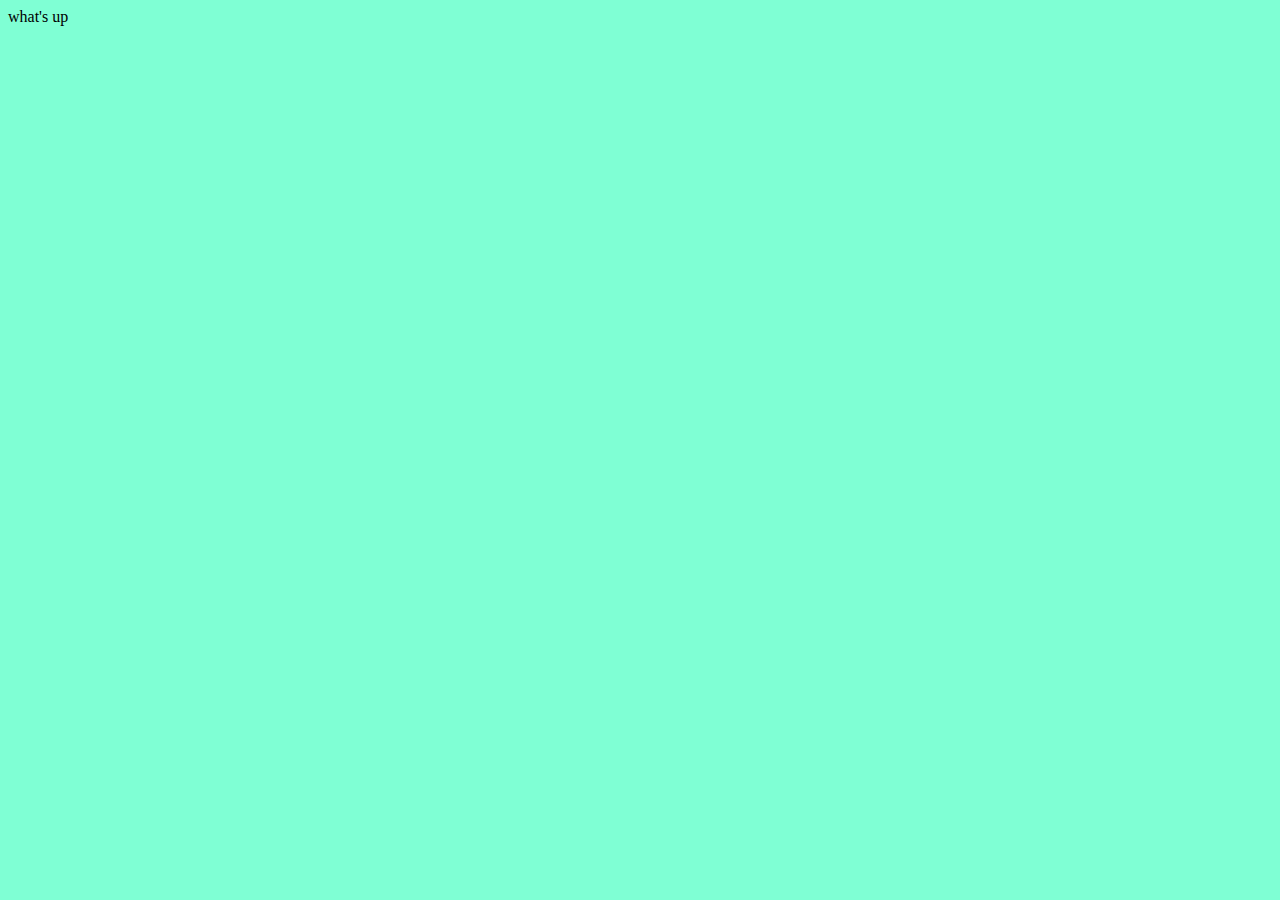
==== hangman-app/index.html @ 991639d7 "set up index.html, style.css, app.js and README.md" ====
<!DOCTYPE html>
<html lang="en">

<head>
    <meta charset="UTF-8">
    <meta http-equiv="X-UA-Compatible" content="IE=edge">
    <meta name="viewport" content="width=device-width, initial-scale=1.0">
    <script src="https://code.jquery.com/jquery-3.5.1.min.js"
        integrity="sha256-9/aliU8dGd2tb6OSsuzixeV4y/faTqgFtohetphbbj0=" crossorigin="anonymous"></script>
    <script src="app/app.js"></script>
    <link rel="stylesheet" href="style/style.css">
    <title>Document</title>
</head>

<body>
    <div>what's up</div>
</body>

</html>
---- hangman-app/style/style.css ----
body {
    background-color: aquamarine;
}
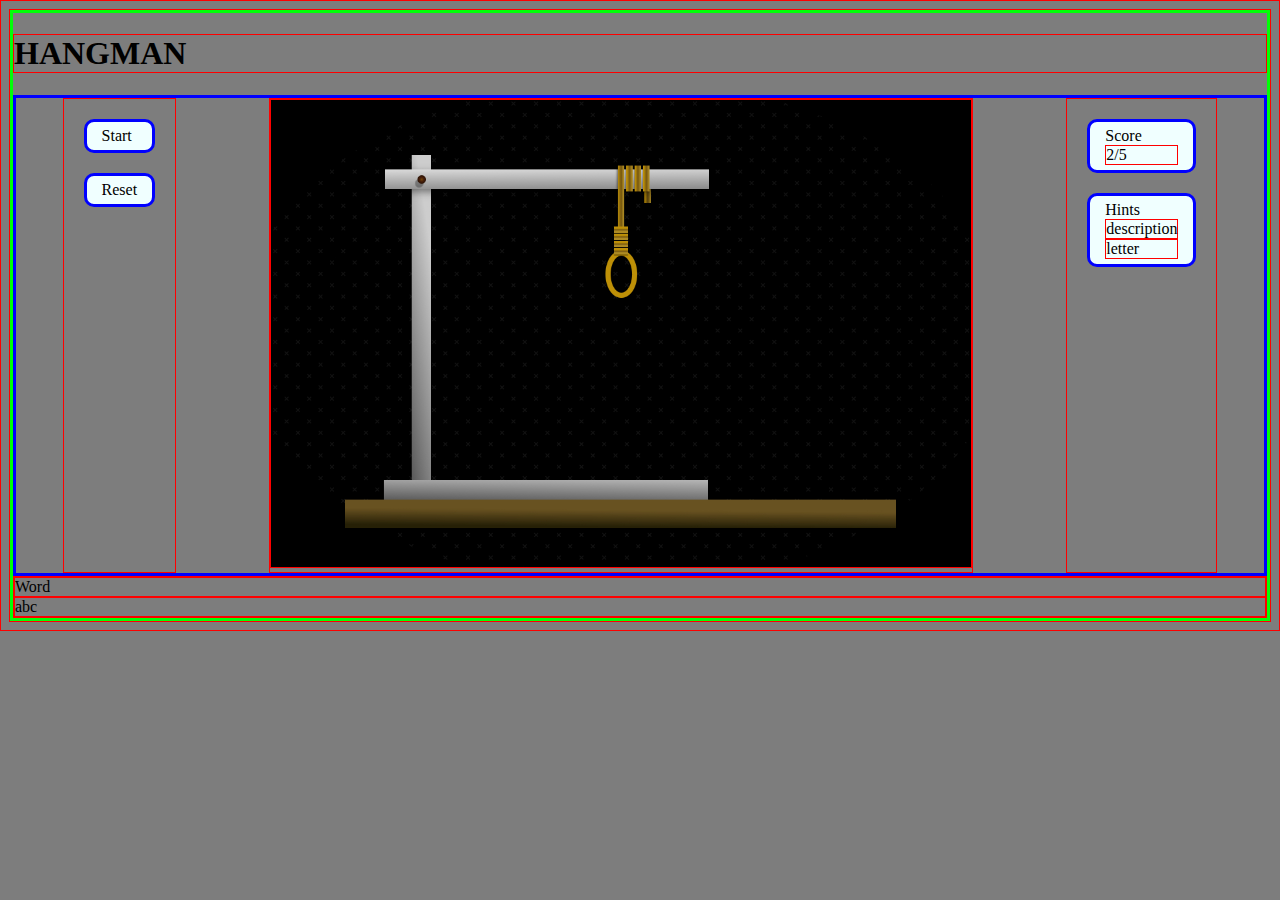
==== commit 821cd075: "set up html, working on css" ====
--- a/hangman-app/index.html
+++ b/hangman-app/index.html
@@ -13,7 +13,42 @@
 </head>
 
 <body>
-    <div>what's up</div>
+    <div class="container">
+        <h1>HANGMAN</h1>
+        <div class="top-container">
+            <div class="left">
+                <div id="start">
+                    Start
+                </div>
+                <div id="reset">
+                    Reset
+                </div>
+            </div>
+
+            <div id="image">
+                <img src="style/img/Hangman_Empty.jpg" alt="hangman-drawing">
+            </div>
+            <div class="right">
+                <div id="score">
+                    Score
+                    <div>2/5</div>
+                </div>
+                <div id="hints">
+                    Hints
+                    <div id="hint-description">description</div>
+                    <div id="hint-letter">letter</div>
+                </div>
+            </div>
+        </div>
+
+        <div class="bottom-container">
+            <div id="word">Word</div>
+            <div class="letters">
+                abc
+            </div>
+        </div>
+
+    </div>
 </body>
 
 </html>--- a/hangman-app/style/style.css
+++ b/hangman-app/style/style.css
@@ -1,3 +1,39 @@
+* {
+    border: 1px solid red;
+}
 body {
-    background-color: aquamarine;
-}+    background: rgb(125, 125, 125);
+}
+
+.container {
+    border: 3px solid rgb(0, 255, 8);
+}
+
+.top-container {
+    border: 3px solid blue;
+    display: flex;
+    flex-direction: row;
+    justify-content: space-around;
+}
+
+img {
+    width: 700px;
+    min-width: 400px;
+}
+
+#reset, #start {
+    background-color: azure;
+    padding: 5px 15px;
+    border: 3px solid blue;
+    border-radius: 10px;
+    margin: 20px;
+}
+
+#score, #hints {
+    background-color: azure;
+    padding: 5px 15px;
+    border: 3px solid blue;
+    border-radius: 10px;
+    margin: 20px;
+}
+
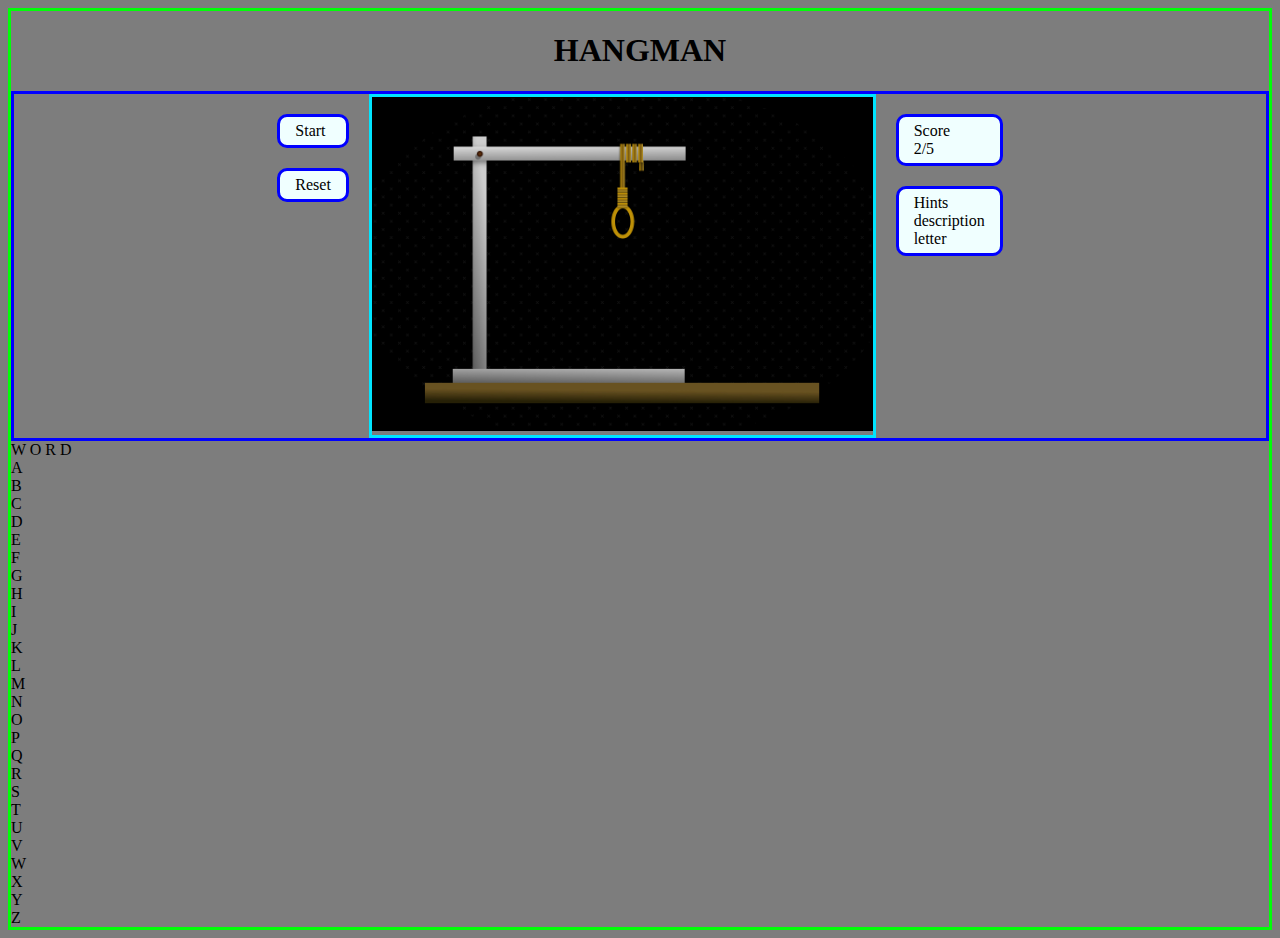
==== commit 58fbdf99: "add alphabet via jQuery" ====
--- a/hangman-app/index.html
+++ b/hangman-app/index.html
@@ -29,12 +29,10 @@
                 <img src="style/img/Hangman_Empty.jpg" alt="hangman-drawing">
             </div>
             <div class="right">
-                <div id="score">
-                    Score
+                <div id="score">Score
                     <div>2/5</div>
                 </div>
-                <div id="hints">
-                    Hints
+                <div id="hints">Hints
                     <div id="hint-description">description</div>
                     <div id="hint-letter">letter</div>
                 </div>
@@ -42,10 +40,8 @@
         </div>
 
         <div class="bottom-container">
-            <div id="word">Word</div>
-            <div class="letters">
-                abc
-            </div>
+            <div id="word">W O R D</div>
+            <div class="letters"></div>
         </div>
 
     </div>
--- a/hangman-app/style/style.css
+++ b/hangman-app/style/style.css
@@ -1,8 +1,12 @@
 * {
-    border: 1px solid red;
+    /* border: 1px solid red; */
 }
 body {
     background: rgb(125, 125, 125);
+}
+
+h1 {
+    text-align: center;
 }
 
 .container {
@@ -13,12 +17,17 @@
     border: 3px solid blue;
     display: flex;
     flex-direction: row;
-    justify-content: space-around;
+    justify-content: center;
 }
 
-img {
-    width: 700px;
-    min-width: 400px;
+#image {
+    width: 40%;
+    border: 3px solid rgb(0, 229, 255);
+}
+
+#image img {
+    width: 100%;
+    min-width: 200px;
 }
 
 #reset, #start {
@@ -37,3 +46,17 @@
     margin: 20px;
 }
 
+/* LETTERS */
+
+.letter, .letter-selected {
+    width: 3vw;
+    height: 3vw;
+    border-radius: .5vw;
+    border: 3px solid red;
+    background: white;
+    color: black;
+}
+
+.letter-selected {
+    opacity: .7;
+}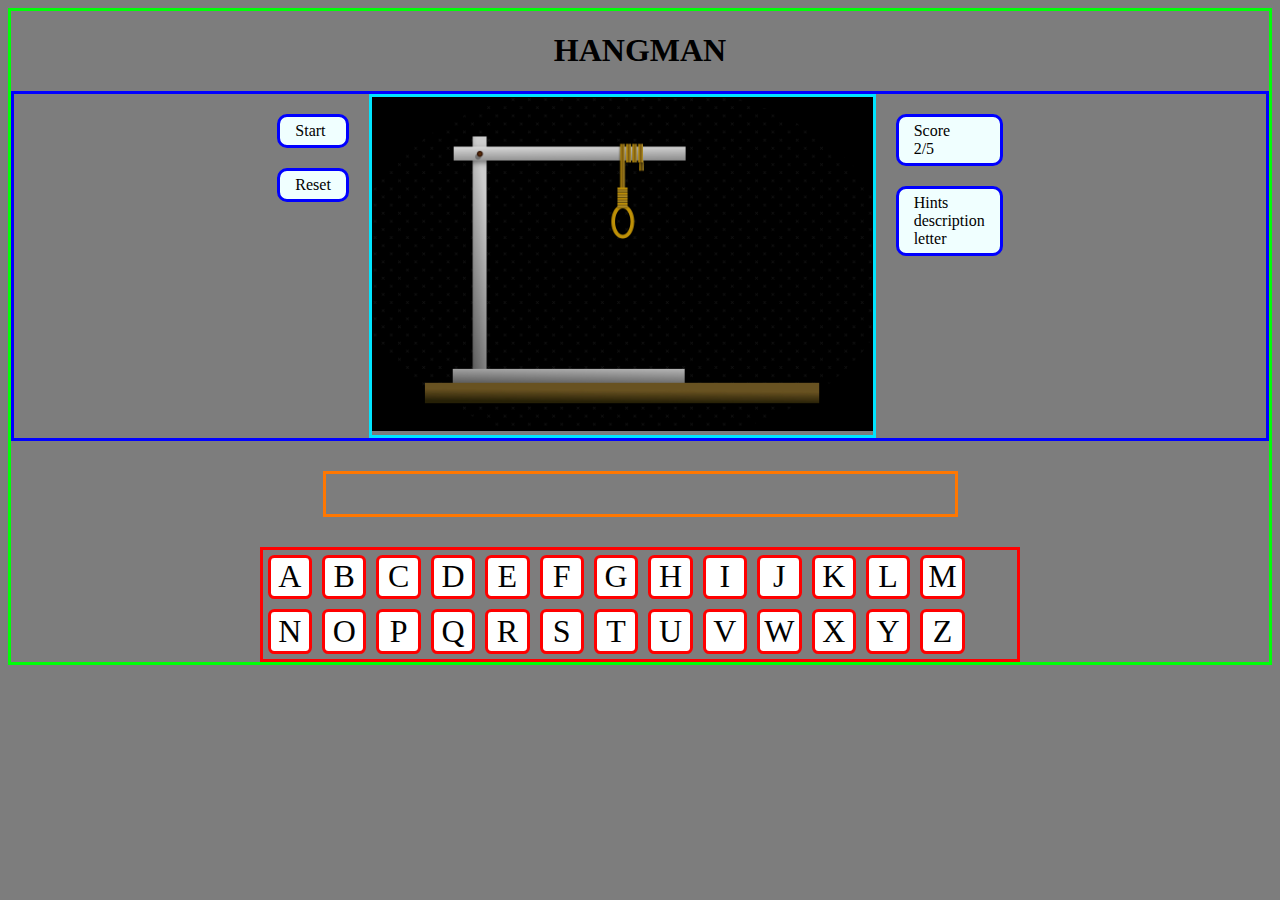
==== commit 744ae5a1: "by clicking on a letter it adds itself to a hidden word, and you can only click on the letter once" ====
--- a/hangman-app/index.html
+++ b/hangman-app/index.html
@@ -40,7 +40,7 @@
         </div>
 
         <div class="bottom-container">
-            <div id="word">W O R D</div>
+            <div id="word"></div>
             <div class="letters"></div>
         </div>
 
--- a/hangman-app/style/style.css
+++ b/hangman-app/style/style.css
@@ -46,17 +46,59 @@
     margin: 20px;
 }
 
+
+/* WORD */
+
+#word {
+    width: 50%;
+    margin: 30px auto;
+    border: 3px solid rgb(255, 119, 0);
+    height: 40px;
+    display: flex;
+    justify-content: center;
+    align-items: center;
+    
+
+}
+
+.word-letter {
+    font-size: 3em;
+    color: white;
+
+}
+
+
+
+
+
 /* LETTERS */
 
+.letters {
+    border: 3px solid red;
+    /* width: 645px; */
+    max-width: 60%;
+    display: flex;
+    flex-wrap: wrap;
+    margin: 0 auto;
+    align-items:flex-start;
+}
+
+
 .letter, .letter-selected {
+    display: flex;
     width: 3vw;
     height: 3vw;
     border-radius: .5vw;
     border: 3px solid red;
     background: white;
     color: black;
+    font-size: 2.5vw;
+    align-items: center;
+    justify-content: center;
+    
+    margin: 5px;
 }
 
 .letter-selected {
-    opacity: .7;
+    opacity: .3;
 }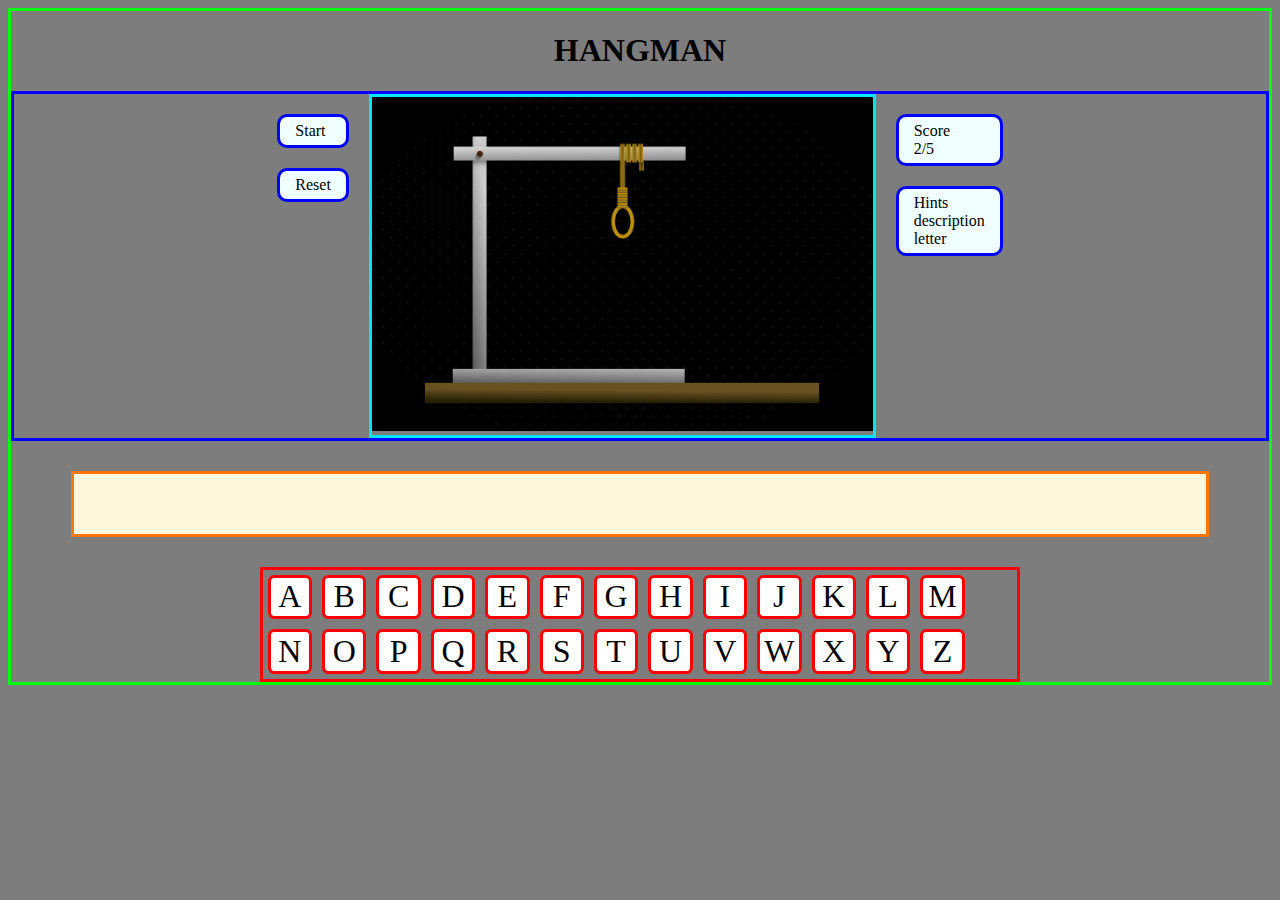
==== commit 6181668d: "if user clicks wrong letter hangman draws a head" ====
--- a/hangman-app/index.html
+++ b/hangman-app/index.html
@@ -25,8 +25,8 @@
                 </div>
             </div>
 
-            <div id="image">
-                <img src="style/img/Hangman_Empty.jpg" alt="hangman-drawing">
+            <div id="div-image">
+                <img id="image" src="style/img/Hangman_Empty.jpg" alt="hangman-drawing">
             </div>
             <div class="right">
                 <div id="score">Score
--- a/hangman-app/style/style.css
+++ b/hangman-app/style/style.css
@@ -20,12 +20,12 @@
     justify-content: center;
 }
 
-#image {
+#div-image {
     width: 40%;
     border: 3px solid rgb(0, 229, 255);
 }
 
-#image img {
+#image {
     width: 100%;
     min-width: 200px;
 }
@@ -36,6 +36,10 @@
     border: 3px solid blue;
     border-radius: 10px;
     margin: 20px;
+}
+
+.start-clicked {
+    opacity: .4;
 }
 
 #score, #hints {
@@ -50,26 +54,35 @@
 /* WORD */
 
 #word {
-    width: 50%;
+    width: 90%;
     margin: 30px auto;
+    background: cornsilk;
     border: 3px solid rgb(255, 119, 0);
-    height: 40px;
+    height: 60px;
     display: flex;
     justify-content: center;
     align-items: center;
-    
 
 }
 
-.word-letter {
-    font-size: 3em;
-    color: white;
-
+.word-letter, .hidden-letter, .hidden-space {
+    font-size: 35px;
+    color: rgb(255, 0, 0);
+    border-bottom: 4px solid purple;
+    margin: 0 5px;
+    width: 40px;
+    display: flex;
+    justify-content: center;
 }
 
+.hidden-letter {
+    color: rgba(0, 0, 0, .05);
+}
 
-
-
+.hidden-space {
+    opacity: 0;
+    margin: 0;
+}
 
 /* LETTERS */
 
@@ -100,5 +113,5 @@
 }
 
 .letter-selected {
-    opacity: .3;
+    opacity: .2;
 }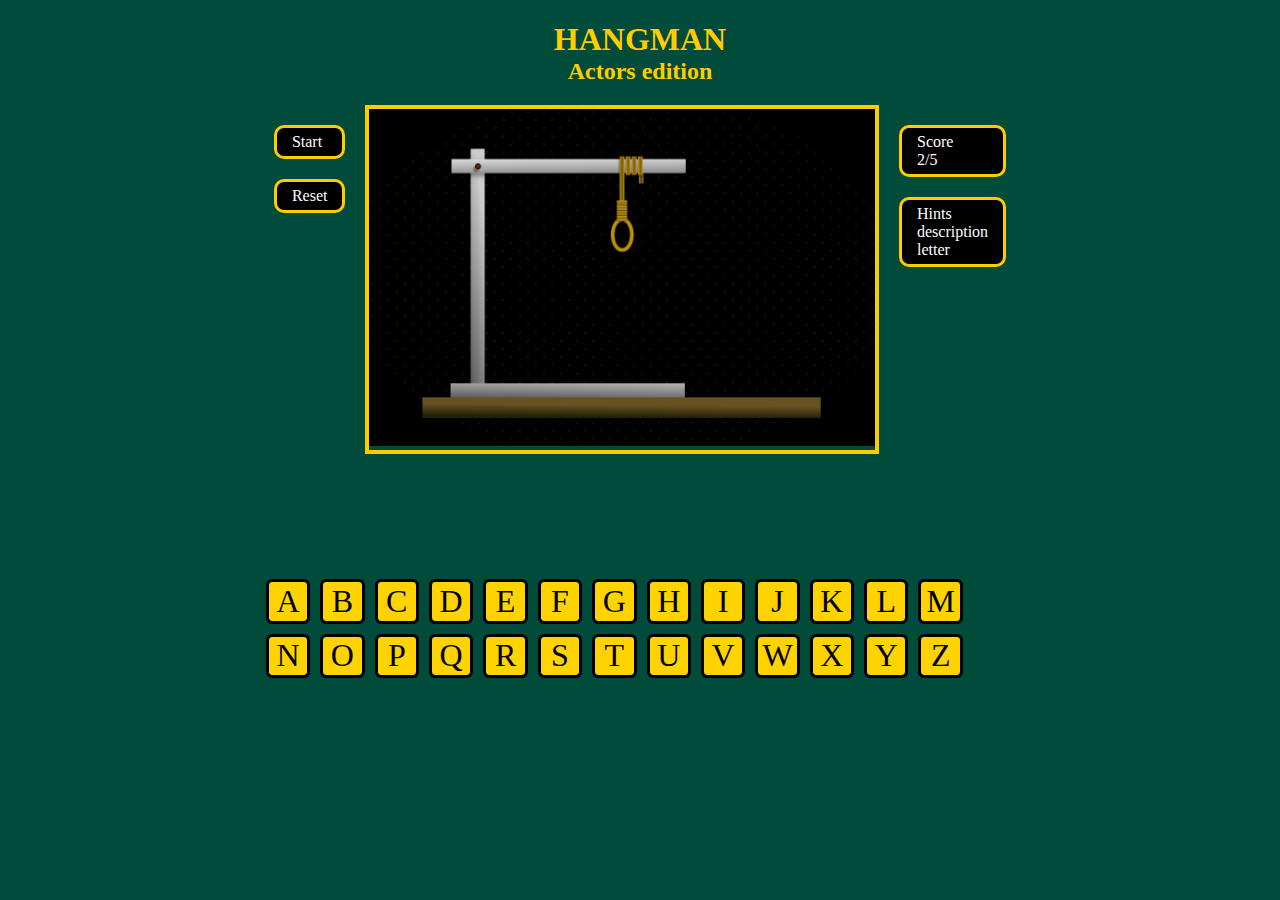
==== commit 1154b997: "figuring out how to change image with every wrong letter" ====
--- a/hangman-app/index.html
+++ b/hangman-app/index.html
@@ -15,6 +15,7 @@
 <body>
     <div class="container">
         <h1>HANGMAN</h1>
+        <h2>Actors edition</h2>
         <div class="top-container">
             <div class="left">
                 <div id="start">
--- a/hangman-app/style/style.css
+++ b/hangman-app/style/style.css
@@ -2,19 +2,28 @@
     /* border: 1px solid red; */
 }
 body {
-    background: rgb(125, 125, 125);
+    background: rgb(0, 75, 58);
+}
+
+h1, h2 {
+    text-align: center;
+    color:rgb(255, 204, 0);
 }
 
 h1 {
-    text-align: center;
+    margin-bottom: 0;
+}
+
+h2 {
+    margin-top: 0;
 }
 
 .container {
-    border: 3px solid rgb(0, 255, 8);
+    /* border: 3px solid rgb(0, 255, 8); */
 }
 
 .top-container {
-    border: 3px solid blue;
+    /* border: 3px solid blue; */
     display: flex;
     flex-direction: row;
     justify-content: center;
@@ -22,7 +31,7 @@
 
 #div-image {
     width: 40%;
-    border: 3px solid rgb(0, 229, 255);
+    border: 4px solid rgb(255, 204, 0);
 }
 
 #image {
@@ -31,23 +40,38 @@
 }
 
 #reset, #start {
-    background-color: azure;
+    background-color: rgb(0, 0, 0);
     padding: 5px 15px;
-    border: 3px solid blue;
+    border: 3px solid rgb(255, 204, 0);
     border-radius: 10px;
     margin: 20px;
+    color: white;
+}
+
+#reset:hover,
+#start:hover {
+    color: rgb(255, 204, 0);
+    cursor: pointer;
+}
+
+#reset:active,
+#start:active {
+    background-color:rgb(255, 204, 0);
+    color: black;
+    cursor: pointer;
 }
 
 .start-clicked {
-    opacity: .4;
+    opacity: .5;
 }
 
 #score, #hints {
-    background-color: azure;
+    background-color: rgb(0, 0, 0);
     padding: 5px 15px;
-    border: 3px solid blue;
+    border: 3px solid rgb(255, 204, 0);
     border-radius: 10px;
     margin: 20px;
+    color:rgb(255, 255, 255);
 }
 
 
@@ -56,8 +80,8 @@
 #word {
     width: 90%;
     margin: 30px auto;
-    background: cornsilk;
-    border: 3px solid rgb(255, 119, 0);
+    /* background: rgb(0, 0, 0); */
+    /* border: 3px solid rgb(255, 204, 0); */
     height: 60px;
     display: flex;
     justify-content: center;
@@ -67,8 +91,8 @@
 
 .word-letter, .hidden-letter, .hidden-space {
     font-size: 35px;
-    color: rgb(255, 0, 0);
-    border-bottom: 4px solid purple;
+    color: rgb(255, 255, 255);
+    border-bottom: 4px solid rgb(255, 162, 0);
     margin: 0 5px;
     width: 40px;
     display: flex;
@@ -76,7 +100,7 @@
 }
 
 .hidden-letter {
-    color: rgba(0, 0, 0, .05);
+    color: rgba(0, 0, 0, .0);
 }
 
 .hidden-space {
@@ -87,7 +111,7 @@
 /* LETTERS */
 
 .letters {
-    border: 3px solid red;
+    /* border: 3px solid red; */
     /* width: 645px; */
     max-width: 60%;
     display: flex;
@@ -96,19 +120,23 @@
     align-items:flex-start;
 }
 
+.letter:hover {
+    transform: scale(1.1);
+    cursor: pointer;
+}
+
 
 .letter, .letter-selected {
     display: flex;
     width: 3vw;
     height: 3vw;
     border-radius: .5vw;
-    border: 3px solid red;
-    background: white;
+    border: 3px solid rgb(0, 0, 0);
+    background: rgb(254, 211, 0);
     color: black;
     font-size: 2.5vw;
     align-items: center;
     justify-content: center;
-    
     margin: 5px;
 }
 
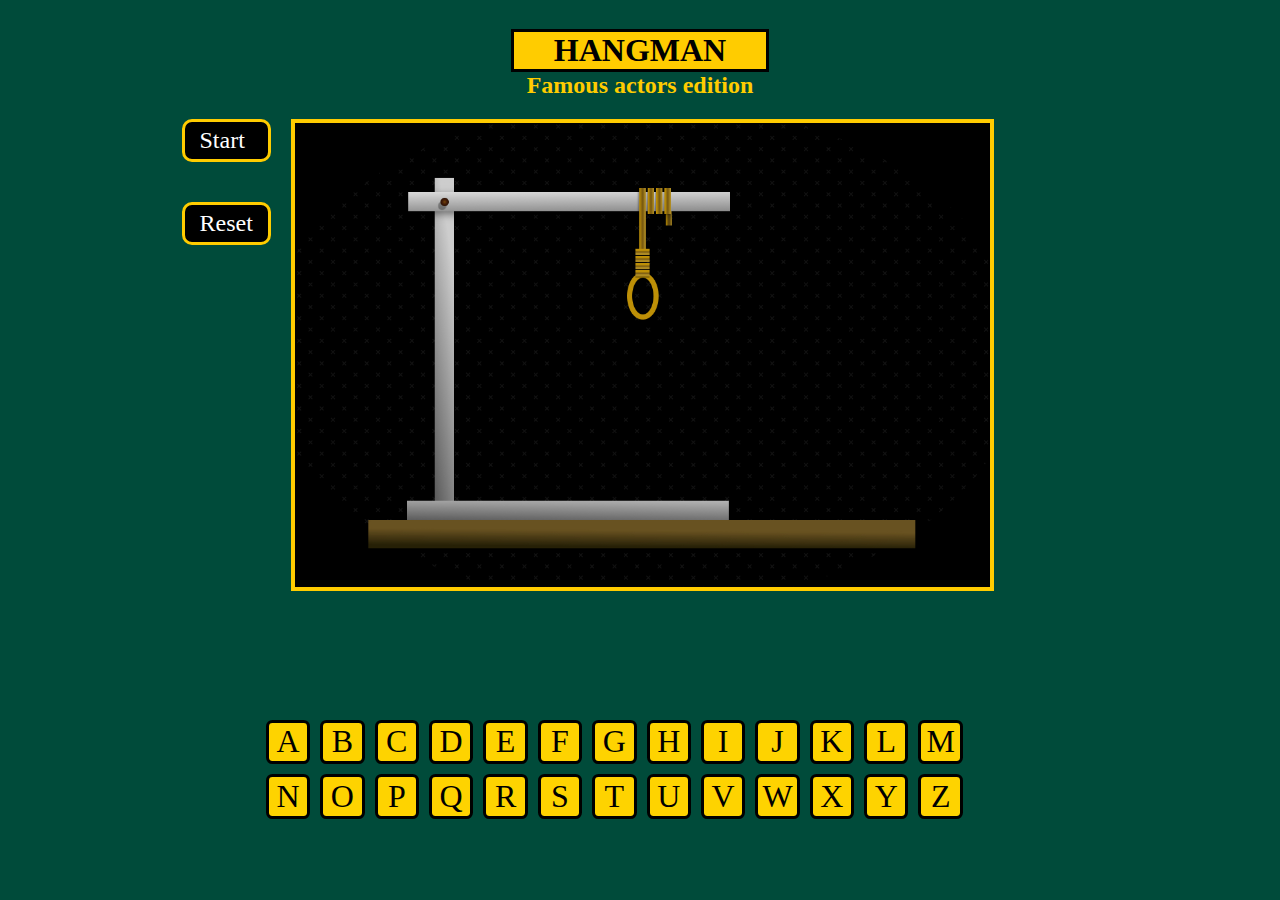
==== commit 3b203a5d: "tweak styling" ====
--- a/hangman-app/index.html
+++ b/hangman-app/index.html
@@ -15,7 +15,7 @@
 <body>
     <div class="container">
         <h1>HANGMAN</h1>
-        <h2>Actors edition</h2>
+        <h2>Famous actors edition</h2>
         <div class="top-container">
             <div class="left">
                 <div id="start">
--- a/hangman-app/style/style.css
+++ b/hangman-app/style/style.css
@@ -7,19 +7,27 @@
 
 h1, h2 {
     text-align: center;
-    color:rgb(255, 204, 0);
+    /* color:rgb(255, 204, 0); */
 }
 
 h1 {
     margin-bottom: 0;
+    border: 3px solid rgb(0, 0, 0);
+    background-color: rgb(255, 204, 0);
+    width: 20%;
 }
 
 h2 {
     margin-top: 0;
+    color:rgb(255, 204, 0);
 }
 
 .container {
     /* border: 3px solid rgb(0, 255, 8); */
+    display: flex;
+    flex-direction: column;
+    align-items: center;
+
 }
 
 .top-container {
@@ -30,13 +38,14 @@
 }
 
 #div-image {
-    width: 40%;
-    border: 4px solid rgb(255, 204, 0);
+    width: 55%;
+    /* border: 4px solid rgb(255, 204, 0); */
 }
 
 #image {
     width: 100%;
     min-width: 200px;
+    border: 4px solid rgb(255, 204, 0);
 }
 
 #reset, #start {
@@ -44,8 +53,10 @@
     padding: 5px 15px;
     border: 3px solid rgb(255, 204, 0);
     border-radius: 10px;
-    margin: 20px;
+    margin-bottom: 40px;
+    margin-right: 20px;
     color: white;
+    font-size: 150%;
 }
 
 #reset:hover,
@@ -72,6 +83,12 @@
     border-radius: 10px;
     margin: 20px;
     color:rgb(255, 255, 255);
+    /* display: none; */
+    opacity: 0;
+}
+
+#hints {
+    display: none;
 }
 
 
@@ -89,7 +106,7 @@
 
 }
 
-.word-letter, .hidden-letter, .hidden-space {
+.word-letter, .hidden-letter, .hidden-space, .missed-letter {
     font-size: 35px;
     color: rgb(255, 255, 255);
     border-bottom: 4px solid rgb(255, 162, 0);
@@ -100,12 +117,18 @@
 }
 
 .hidden-letter {
-    color: rgba(0, 0, 0, .0);
+    color: rgba(0, 0, 0, 0);
 }
 
 .hidden-space {
     opacity: 0;
     margin: 0;
+}
+
+.missed-letter {
+    color: rgb(255, 0, 0);
+    border-bottom: 4px solid rgb(255, 0, 0);
+
 }
 
 /* LETTERS */
@@ -142,4 +165,10 @@
 
 .letter-selected {
     opacity: .2;
+}
+
+/* MODAL */
+
+.modal {
+    
 }